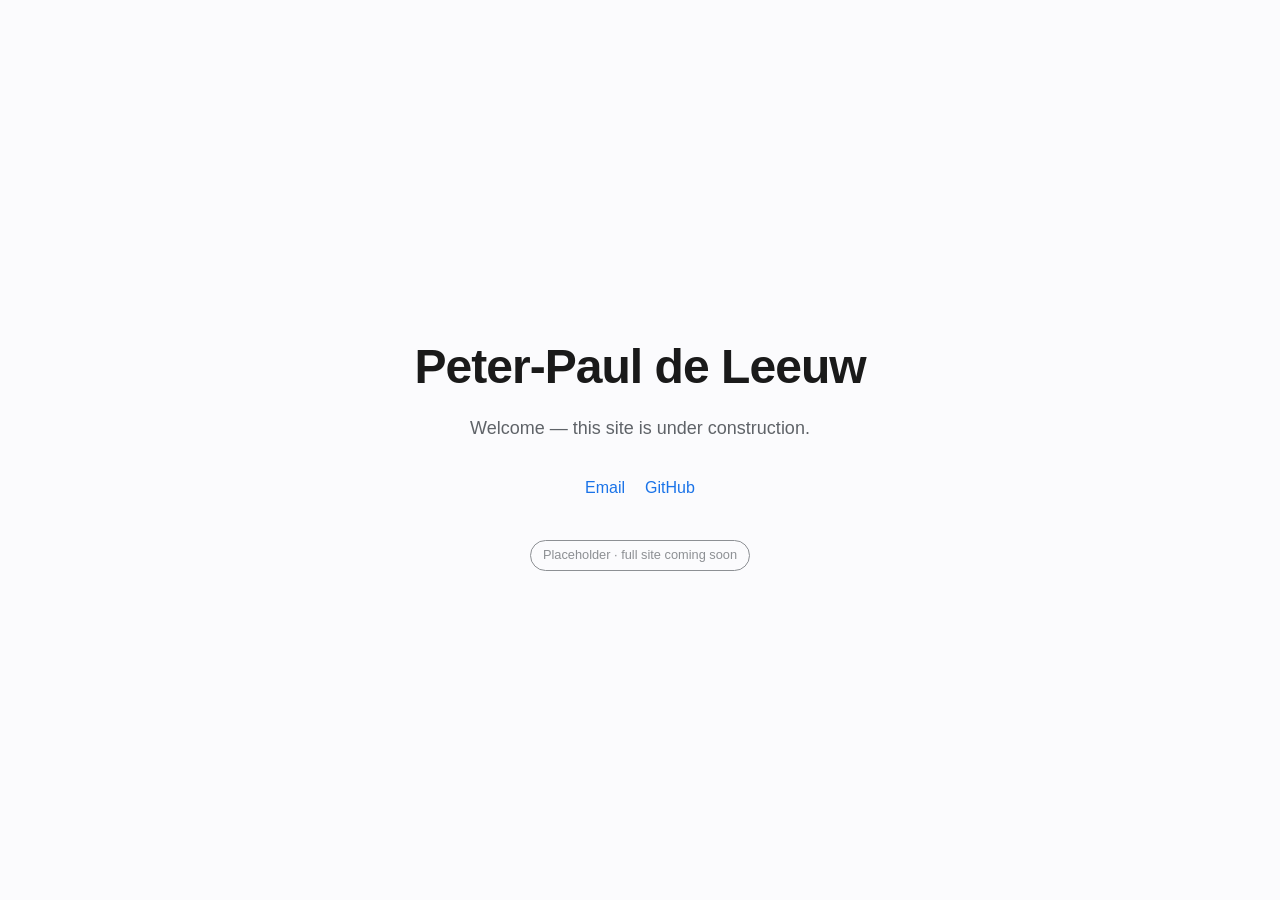
==== index.html @ c20a7e7c "Scaffold GitHub Pages site for ppdeleeuw.com Add placeholder landing page, CNAME for the custom doma" ====
<!doctype html>
<html lang="en">
<head>
  <meta charset="utf-8">
  <meta name="viewport" content="width=device-width, initial-scale=1">
  <title>Peter-Paul de Leeuw</title>
  <meta name="description" content="Personal website of Peter-Paul de Leeuw.">
  <style>
    :root {
      --bg: #0f1115;
      --fg: #e8eaed;
      --muted: #9aa0a6;
      --accent: #6ea8fe;
    }
    @media (prefers-color-scheme: light) {
      :root { --bg: #fbfbfd; --fg: #1a1a1a; --muted: #5f6368; --accent: #1a73e8; }
    }
    * { box-sizing: border-box; }
    html, body { height: 100%; }
    body {
      margin: 0;
      font-family: -apple-system, BlinkMacSystemFont, "Segoe UI", Roboto, Helvetica, Arial, sans-serif;
      background: var(--bg);
      color: var(--fg);
      display: flex;
      align-items: center;
      justify-content: center;
      min-height: 100vh;
      line-height: 1.6;
    }
    main {
      max-width: 40rem;
      padding: 2rem;
      text-align: center;
    }
    h1 { font-size: clamp(2rem, 6vw, 3rem); margin: 0 0 0.5rem; letter-spacing: -0.02em; }
    p.tagline { color: var(--muted); font-size: 1.125rem; margin: 0 0 2rem; }
    nav { display: flex; gap: 1.25rem; justify-content: center; flex-wrap: wrap; }
    nav a { color: var(--accent); text-decoration: none; font-weight: 500; }
    nav a:hover { text-decoration: underline; }
    .badge {
      display: inline-block; margin-top: 2.5rem; font-size: 0.8rem;
      color: var(--muted); border: 1px solid var(--muted); border-radius: 999px;
      padding: 0.25rem 0.75rem; opacity: 0.7;
    }
  </style>
</head>
<body>
  <main>
    <h1>Peter-Paul de Leeuw</h1>
    <p class="tagline">Welcome — this site is under construction.</p>
    <nav>
      <a href="mailto:peterpaul.deleeuw@gmail.com">Email</a>
      <a href="https://github.com/ppleeuw">GitHub</a>
    </nav>
    <div class="badge">Placeholder &middot; full site coming soon</div>
  </main>
</body>
</html>
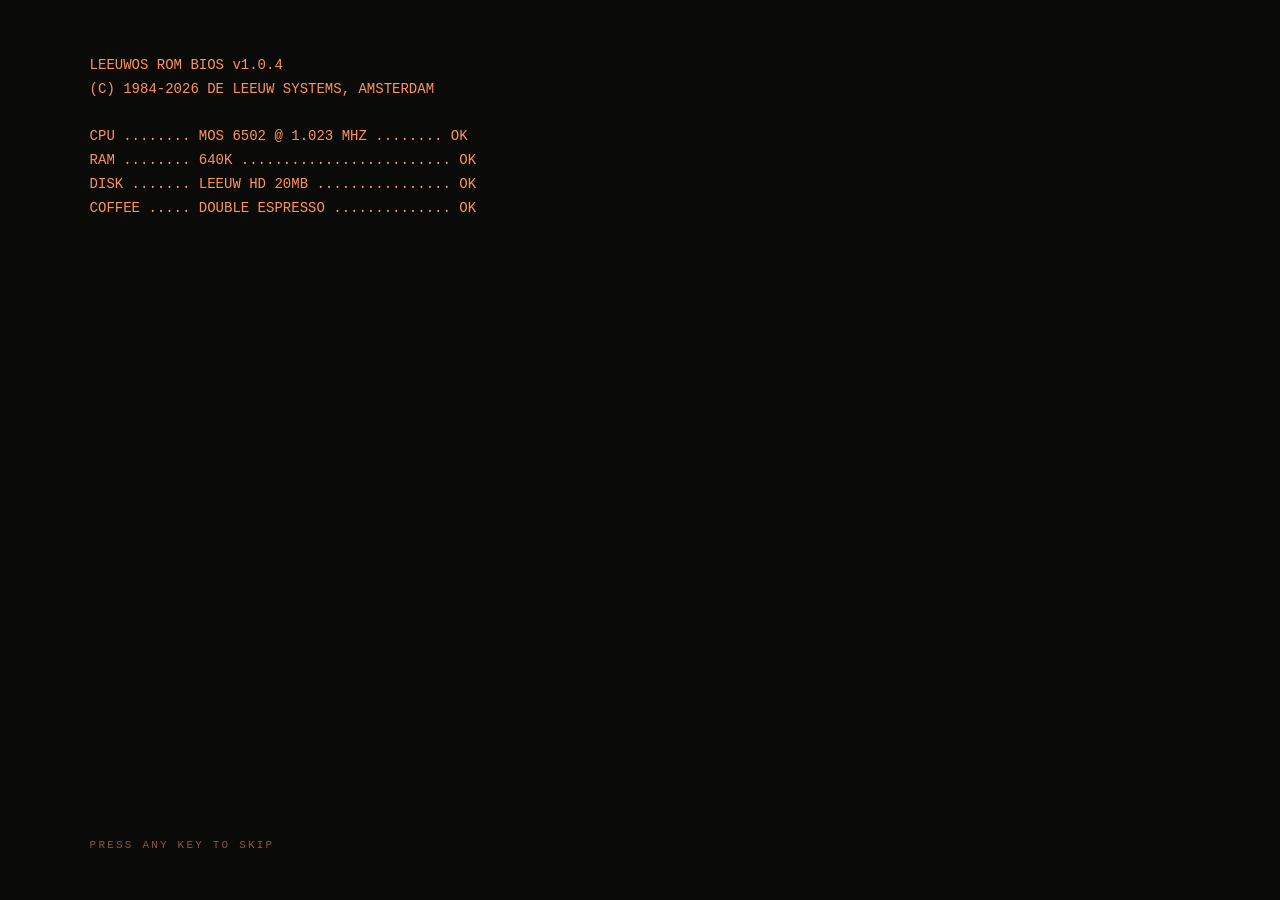
==== commit bede5ed4: "Build LeeuwOS: the website as a tiny 1980s operating system Replace the placeholder page with a full" ====
--- a/index.html
+++ b/index.html
@@ -3,57 +3,383 @@
 <head>
   <meta charset="utf-8">
   <meta name="viewport" content="width=device-width, initial-scale=1">
-  <title>Peter-Paul de Leeuw</title>
-  <meta name="description" content="Personal website of Peter-Paul de Leeuw.">
-  <style>
-    :root {
-      --bg: #0f1115;
-      --fg: #e8eaed;
-      --muted: #9aa0a6;
-      --accent: #6ea8fe;
-    }
-    @media (prefers-color-scheme: light) {
-      :root { --bg: #fbfbfd; --fg: #1a1a1a; --muted: #5f6368; --accent: #1a73e8; }
-    }
-    * { box-sizing: border-box; }
-    html, body { height: 100%; }
-    body {
-      margin: 0;
-      font-family: -apple-system, BlinkMacSystemFont, "Segoe UI", Roboto, Helvetica, Arial, sans-serif;
-      background: var(--bg);
-      color: var(--fg);
-      display: flex;
-      align-items: center;
-      justify-content: center;
-      min-height: 100vh;
-      line-height: 1.6;
-    }
-    main {
-      max-width: 40rem;
-      padding: 2rem;
-      text-align: center;
-    }
-    h1 { font-size: clamp(2rem, 6vw, 3rem); margin: 0 0 0.5rem; letter-spacing: -0.02em; }
-    p.tagline { color: var(--muted); font-size: 1.125rem; margin: 0 0 2rem; }
-    nav { display: flex; gap: 1.25rem; justify-content: center; flex-wrap: wrap; }
-    nav a { color: var(--accent); text-decoration: none; font-weight: 500; }
-    nav a:hover { text-decoration: underline; }
-    .badge {
-      display: inline-block; margin-top: 2.5rem; font-size: 0.8rem;
-      color: var(--muted); border: 1px solid var(--muted); border-radius: 999px;
-      padding: 0.25rem 0.75rem; opacity: 0.7;
-    }
-  </style>
+  <title>Peter-Paul de Leeuw — LeeuwOS</title>
+  <meta name="description" content="Founder (Amberscript, Blue Health, Heritage View Capital) working on generative AI in the enterprise. Boot LeeuwOS, click around. Do not open CONFIDENTIAL.">
+  <link rel="canonical" href="https://ppdeleeuw.com/">
+  <meta property="og:type" content="website">
+  <meta property="og:title" content="Peter-Paul de Leeuw — LeeuwOS">
+  <meta property="og:description" content="A very small operating system about a founder who believes AI will change how we work and live. Do not open CONFIDENTIAL.">
+  <meta property="og:url" content="https://ppdeleeuw.com/">
+  <meta property="og:image" content="https://ppdeleeuw.com/assets/og.png">
+  <meta name="twitter:card" content="summary_large_image">
+  <link rel="icon" href='data:image/svg+xml,<svg xmlns="http://www.w3.org/2000/svg" viewBox="0 0 16 16"><rect x="2" y="2" width="12" height="12" fill="%23FF4F00"/><rect x="2" y="2" width="2" height="2" fill="%23F2EEE3"/><rect x="12" y="2" width="2" height="2" fill="%23F2EEE3"/><rect x="4" y="4" width="8" height="8" fill="%23FFB38A"/><rect x="6" y="6" width="1" height="2" fill="%2316130E"/><rect x="9" y="6" width="1" height="2" fill="%2316130E"/><rect x="7" y="9" width="2" height="1" fill="%2316130E"/><rect x="6" y="10" width="4" height="1" fill="%2316130E"/></svg>'>
+  <link rel="stylesheet" href="assets/style.css">
 </head>
 <body>
-  <main>
-    <h1>Peter-Paul de Leeuw</h1>
-    <p class="tagline">Welcome — this site is under construction.</p>
-    <nav>
-      <a href="mailto:peterpaul.deleeuw@gmail.com">Email</a>
-      <a href="https://github.com/ppleeuw">GitHub</a>
+
+  <!-- Pixel icon sprite -->
+  <svg id="sprite" xmlns="http://www.w3.org/2000/svg" style="display:none">
+    <symbol id="i-folder" viewBox="0 0 16 16">
+      <rect x="1.5" y="2.5" width="6" height="3" fill="var(--paper)" stroke="currentColor"/>
+      <rect x="1.5" y="4.5" width="13" height="9" fill="var(--paper)" stroke="currentColor"/>
+      <line x1="1.5" y1="6.5" x2="14.5" y2="6.5" stroke="currentColor"/>
+    </symbol>
+    <symbol id="i-folder-lock" viewBox="0 0 16 16">
+      <rect x="1.5" y="2.5" width="6" height="3" fill="var(--paper)" stroke="currentColor"/>
+      <rect x="1.5" y="4.5" width="13" height="9" fill="var(--paper)" stroke="currentColor"/>
+      <line x1="1.5" y1="6.5" x2="14.5" y2="6.5" stroke="currentColor"/>
+      <rect x="6.5" y="8.5" width="5" height="4" fill="var(--accent)" stroke="currentColor"/>
+      <path d="M7.5 8.5v-1a1.5 1.5 0 0 1 3 0v1" fill="none" stroke="currentColor"/>
+    </symbol>
+    <symbol id="i-doc" viewBox="0 0 16 16">
+      <path d="M3.5 1.5h7l3 3v10h-10z" fill="var(--paper)" stroke="currentColor"/>
+      <path d="M10.5 1.5v3h3" fill="none" stroke="currentColor"/>
+      <line x1="5.5" y1="7.5" x2="11.5" y2="7.5" stroke="currentColor"/>
+      <line x1="5.5" y1="9.5" x2="11.5" y2="9.5" stroke="currentColor"/>
+      <line x1="5.5" y1="11.5" x2="9.5" y2="11.5" stroke="currentColor"/>
+    </symbol>
+    <symbol id="i-mail" viewBox="0 0 16 16">
+      <rect x="1.5" y="3.5" width="13" height="9" fill="var(--paper)" stroke="currentColor"/>
+      <path d="M1.5 3.5 8 9l6.5-5.5" fill="none" stroke="currentColor"/>
+    </symbol>
+    <symbol id="i-trash" viewBox="0 0 16 16">
+      <rect x="6.5" y="1.5" width="3" height="1" fill="none" stroke="currentColor"/>
+      <line x1="2.5" y1="3.5" x2="13.5" y2="3.5" stroke="currentColor"/>
+      <path d="M3.5 3.5h9l-1 11h-7z" fill="var(--paper)" stroke="currentColor"/>
+      <line x1="6" y1="6" x2="6.4" y2="12" stroke="currentColor"/>
+      <line x1="8" y1="6" x2="8" y2="12" stroke="currentColor"/>
+      <line x1="10" y1="6" x2="9.6" y2="12" stroke="currentColor"/>
+    </symbol>
+    <symbol id="i-mac" viewBox="0 0 16 16">
+      <rect x="2.5" y="1.5" width="11" height="11" fill="var(--paper)" stroke="currentColor"/>
+      <rect x="4.5" y="3.5" width="7" height="5" fill="var(--paper)" stroke="currentColor"/>
+      <line x1="4.5" y1="10.5" x2="7.5" y2="10.5" stroke="currentColor"/>
+      <rect x="5.5" y="12.5" width="5" height="2" fill="var(--paper)" stroke="currentColor"/>
+    </symbol>
+    <symbol id="i-lion" viewBox="0 0 16 16">
+      <rect x="2" y="2" width="12" height="12" fill="var(--accent)"/>
+      <rect x="2" y="2" width="2" height="2" fill="var(--cream)"/>
+      <rect x="12" y="2" width="2" height="2" fill="var(--cream)"/>
+      <rect x="2" y="12" width="2" height="2" fill="var(--cream)"/>
+      <rect x="12" y="12" width="2" height="2" fill="var(--cream)"/>
+      <rect x="4" y="4" width="8" height="8" fill="#FFB38A"/>
+      <rect x="6" y="6" width="1" height="2" fill="var(--ink)"/>
+      <rect x="9" y="6" width="1" height="2" fill="var(--ink)"/>
+      <rect x="7" y="9" width="2" height="1" fill="var(--ink)"/>
+      <rect x="6" y="10" width="4" height="1" fill="var(--ink)"/>
+    </symbol>
+    <symbol id="i-warn" viewBox="0 0 16 16">
+      <path d="M8 1.5 15 14.5H1z" fill="var(--paper)" stroke="currentColor"/>
+      <rect x="7.25" y="6" width="1.5" height="4" fill="currentColor"/>
+      <rect x="7.25" y="11.5" width="1.5" height="1.5" fill="currentColor"/>
+    </symbol>
+  </svg>
+
+  <!-- Boot screen -->
+  <div id="boot" aria-hidden="true">
+    <pre id="boot-text"></pre>
+    <p id="boot-skip">PRESS ANY KEY TO SKIP</p>
+  </div>
+
+  <!-- Menu bar -->
+  <header id="menubar">
+    <nav class="menus" aria-label="System menus">
+      <div class="menu">
+        <button class="menu__btn menu__btn--logo" aria-haspopup="true" aria-expanded="false">
+          <svg class="pix" width="18" height="18" aria-hidden="true"><use href="#i-lion"/></svg>
+          <span class="sr-only">LeeuwOS menu</span>
+        </button>
+        <ul class="menu__list" role="menu">
+          <li><button role="menuitem" data-open="win-about">About LeeuwOS&hellip;</button></li>
+          <li><a role="menuitem" href="https://github.com/ppleeuw/ppdeleeuw" target="_blank" rel="noopener">View Source (GitHub)</a></li>
+          <li class="menu__rule" role="separator"></li>
+          <li><button role="menuitem" data-action="restart">Restart</button></li>
+        </ul>
+      </div>
+      <div class="menu menu--desktop-only">
+        <button class="menu__btn" aria-haspopup="true" aria-expanded="false">File</button>
+        <ul class="menu__list" role="menu">
+          <li><button role="menuitem" data-open="win-readme">Open README.TXT</button></li>
+          <li><button role="menuitem" data-open="win-career">Open CAREER.DOC</button></li>
+          <li><button role="menuitem" data-open="win-built">Open THINGS I BUILT</button></li>
+          <li><button role="menuitem" data-open="win-agi">Open AGI</button></li>
+          <li><button role="menuitem" data-open="win-contact">Open CONTACT</button></li>
+          <li><button role="menuitem" data-open="win-confidential">Open CONFIDENTIAL&hellip;</button></li>
+          <li class="menu__rule" role="separator"></li>
+          <li><button role="menuitem" data-action="close-front">Close Front Window</button></li>
+        </ul>
+      </div>
+      <div class="menu menu--desktop-only">
+        <button class="menu__btn" aria-haspopup="true" aria-expanded="false">View</button>
+        <ul class="menu__list" role="menu">
+          <li><button role="menuitem" data-action="cleanup">Clean Up Icons</button></li>
+          <li><button role="menuitem" data-action="scanlines">Toggle Scanlines</button></li>
+        </ul>
+      </div>
+      <div class="menu menu--desktop-only">
+        <button class="menu__btn" aria-haspopup="true" aria-expanded="false">Special</button>
+        <ul class="menu__list" role="menu">
+          <li><button role="menuitem" data-action="trash">Empty Trash&hellip;</button></li>
+          <li><a role="menuitem" href="https://www.youtube.com/watch?v=dQw4w9WgXcQ" target="_blank" rel="noopener">Do Not Click</a></li>
+        </ul>
+      </div>
     </nav>
-    <div class="badge">Placeholder &middot; full site coming soon</div>
+    <div id="menubar-right">
+      <span id="clock" aria-label="Clock">--:--</span>
+    </div>
+  </header>
+
+  <!-- Desktop -->
+  <main id="desktop">
+
+    <!-- Icons -->
+    <button class="icon" id="icon-readme" data-open="win-readme">
+      <svg class="pix" aria-hidden="true"><use href="#i-doc"/></svg>
+      <span class="icon__label">README.TXT</span>
+    </button>
+    <button class="icon" id="icon-career" data-open="win-career">
+      <svg class="pix" aria-hidden="true"><use href="#i-doc"/></svg>
+      <span class="icon__label">CAREER.DOC</span>
+    </button>
+    <button class="icon" id="icon-agi" data-open="win-agi">
+      <svg class="pix" aria-hidden="true"><use href="#i-folder"/></svg>
+      <span class="icon__label">AGI</span>
+    </button>
+    <button class="icon" id="icon-built" data-open="win-built">
+      <svg class="pix" aria-hidden="true"><use href="#i-folder"/></svg>
+      <span class="icon__label">THINGS I BUILT</span>
+    </button>
+    <button class="icon" id="icon-contact" data-open="win-contact">
+      <svg class="pix" aria-hidden="true"><use href="#i-mail"/></svg>
+      <span class="icon__label">CONTACT</span>
+    </button>
+    <button class="icon icon--classified" id="icon-confidential" data-open="win-confidential">
+      <svg class="pix" aria-hidden="true"><use href="#i-folder-lock"/></svg>
+      <span class="icon__label">CONFIDENTIAL</span>
+    </button>
+    <button class="icon" id="icon-trash" data-action="trash">
+      <svg class="pix" aria-hidden="true"><use href="#i-trash"/></svg>
+      <span class="icon__label">TRASH</span>
+    </button>
+
+    <!-- README window -->
+    <section class="window" id="win-readme" style="--w:560px" role="dialog" aria-labelledby="t-readme" hidden>
+      <header class="window__bar">
+        <button class="window__close" aria-label="Close README"></button>
+        <h2 class="window__title" id="t-readme">README.TXT</h2>
+      </header>
+      <div class="window__body doc">
+        <p class="doc__hello">HELLO.</p>
+        <p>I&rsquo;m Peter-Paul de Leeuw. I start things and build them: companies, products, and lately, ways for large organisations to actually use generative&nbsp;AI.</p>
+        <p>I believe AI will fundamentally change how we work and live. Not in the keynote way &mdash; in the quiet, practical way, where the tools get better every month until one day the work itself is different. Most organisations aren&rsquo;t ready for that. Helping them get ready is what I do: I listen to customers, understand what the models can and can&rsquo;t do, and turn both into decisions, launches and growth that hold up after I&rsquo;ve left the room.</p>
+        <p>Offline I 3D-print things nobody asked for and play water polo, which is best described as drowning with rules.</p>
+        <div class="doc__nav">
+          <p class="doc__navtitle">WHERE TO CLICK</p>
+          <ul>
+            <li><button class="linklike" data-open="win-career">CAREER.DOC</button> &mdash; the long version</li>
+            <li><button class="linklike" data-open="win-built">THINGS I BUILT</button> &mdash; five shortcuts, all real</li>
+            <li><button class="linklike" data-open="win-agi">AGI</button> &mdash; required reading</li>
+            <li><button class="linklike" data-open="win-contact">CONTACT</button> &mdash; say hello</li>
+            <li><button class="linklike" data-open="win-confidential">CONFIDENTIAL</button> &mdash; do not open</li>
+          </ul>
+        </div>
+      </div>
+    </section>
+
+    <!-- CAREER window -->
+    <section class="window" id="win-career" style="--w:660px" role="dialog" aria-labelledby="t-career" hidden>
+      <header class="window__bar">
+        <button class="window__close" aria-label="Close CAREER"></button>
+        <h2 class="window__title" id="t-career">CAREER.DOC</h2>
+      </header>
+      <div class="window__body doc">
+        <p class="doc__kicker">THE LONG VERSION</p>
+
+        <h3 class="doc__h">NOW</h3>
+        <p>After seven years of building Amberscript I handed over the keys in November&nbsp;2024. Since then I&rsquo;ve been doing the thing I kept telling our customers to do: taking generative AI seriously. I work with enterprises that want to get from &ldquo;we should do something with AI&rdquo; to shipped products and changed ways of working &mdash; and I&rsquo;m open to doing that inside a frontier lab.</p>
+
+        <h3 class="doc__h">2017&ndash;2024 &middot; AMBERSCRIPT &mdash; CO-FOUNDER &amp; CEO</h3>
+        <p>During my MBA I fell for speech recognition: the models were getting good, and few people in Europe were turning them into products you could actually use. So we did. Amberscript turns audio and video into text and subtitles &mdash; AI first, human editors where it matters. We grew from two founders and a microphone into an international team serving universities, broadcasters, governments and enterprises across Europe. Seven years of hiring, shipping, pricing, breaking, fixing and scaling. The best education I ever paid for with sleep.</p>
+
+        <h3 class="doc__h">ALSO BUILT ALONG THE WAY</h3>
+        <p><strong>Amberscript Notes</strong> &mdash; an AI meeting assistant that records, transcribes and summarises your meetings.<br>
+        <strong>Blue Health</strong> &mdash; a 360&deg; preventive health check in Amsterdam: one hour, ECG to bloodwork, doctor included.<br>
+        <strong>Heritage View Capital</strong> &mdash; a fund with one job: buy one great Dutch company and run it well for the long term.</p>
+
+        <h3 class="doc__h">2011&ndash;2016 &middot; ACCENTURE &mdash; STRATEGY CONSULTANT</h3>
+        <p>Five years advising large corporations through big technology changes. This is where I learned structured thinking &mdash; and that slides don&rsquo;t ship.</p>
+
+        <h3 class="doc__h">EDUCATION</h3>
+        <p>INSEAD &mdash; MBA (2016&ndash;2017)<br>
+        Erasmus University Rotterdam &mdash; MSc (2009&ndash;2011)<br>
+        Utrecht University &mdash; BSc (2005&ndash;2009)</p>
+
+        <h3 class="doc__h">SYSTEM SPECIFICATIONS</h3>
+        <pre class="doc__spec">LOCATION ..... Amsterdam, NL
+LANGUAGES .... Dutch, English
+INTERESTS .... how organisations actually adopt AI
+HOBBIES ...... 3D printing, water polo</pre>
+      </div>
+    </section>
+
+    <!-- AGI folder -->
+    <section class="window" id="win-agi" style="--w:600px" role="dialog" aria-labelledby="t-agi" hidden>
+      <header class="window__bar">
+        <button class="window__close" aria-label="Close AGI folder"></button>
+        <h2 class="window__title" id="t-agi">AGI</h2>
+      </header>
+      <div class="window__body folder">
+        <p class="folder__hint">REQUIRED READING &mdash; double-click nothing, single click everything</p>
+        <div class="filegrid">
+          <a class="file" href="https://arxiv.org/abs/1706.03762" target="_blank" rel="noopener" title="Vaswani et al., 2017 · arXiv:1706.03762">
+            <svg class="pix" aria-hidden="true"><use href="#i-doc"/></svg>
+            <span class="file__label">Attention Is All You Need</span>
+          </a>
+          <a class="file" href="https://arxiv.org/abs/2005.14165" target="_blank" rel="noopener" title="Brown et al., 2020 · arXiv:2005.14165">
+            <svg class="pix" aria-hidden="true"><use href="#i-doc"/></svg>
+            <span class="file__label">Language Models Are Few-Shot Learners</span>
+          </a>
+          <a class="file" href="https://arxiv.org/abs/2001.08361" target="_blank" rel="noopener" title="Kaplan et al., 2020 · arXiv:2001.08361">
+            <svg class="pix" aria-hidden="true"><use href="#i-doc"/></svg>
+            <span class="file__label">Scaling Laws for Neural Language Models</span>
+          </a>
+          <a class="file" href="https://arxiv.org/abs/2203.15556" target="_blank" rel="noopener" title="Hoffmann et al., 2022 · arXiv:2203.15556">
+            <svg class="pix" aria-hidden="true"><use href="#i-doc"/></svg>
+            <span class="file__label">Training Compute-Optimal Large Language Models</span>
+          </a>
+          <a class="file" href="https://arxiv.org/abs/2203.02155" target="_blank" rel="noopener" title="Ouyang et al., 2022 · arXiv:2203.02155">
+            <svg class="pix" aria-hidden="true"><use href="#i-doc"/></svg>
+            <span class="file__label">Training Language Models to Follow Instructions with Human Feedback</span>
+          </a>
+          <a class="file" href="https://arxiv.org/abs/2205.14135" target="_blank" rel="noopener" title="Dao et al., 2022 · arXiv:2205.14135">
+            <svg class="pix" aria-hidden="true"><use href="#i-doc"/></svg>
+            <span class="file__label">FlashAttention: Fast and Memory-Efficient Exact Attention with IO-Awareness</span>
+          </a>
+        </div>
+      </div>
+      <footer class="window__status">6 items &middot; a few trillion tokens later</footer>
+    </section>
+
+    <!-- THINGS I BUILT folder -->
+    <section class="window" id="win-built" style="--w:660px" role="dialog" aria-labelledby="t-built" hidden>
+      <header class="window__bar">
+        <button class="window__close" aria-label="Close THINGS I BUILT folder"></button>
+        <h2 class="window__title" id="t-built">THINGS I BUILT</h2>
+      </header>
+      <div class="window__body folder">
+        <div class="filelist" role="list">
+          <div class="filelist__head" aria-hidden="true">
+            <span>NAME</span><span>KIND</span><span>NOTES</span>
+          </div>
+          <a class="filerow" role="listitem" href="https://www.amberscript.com" target="_blank" rel="noopener">
+            <span class="filerow__name"><svg class="pix" aria-hidden="true"><use href="#i-doc"/></svg>AMBERSCRIPT.HTML</span>
+            <span class="filerow__kind">COMPANY</span>
+            <span class="filerow__notes">AI speech-to-text: turns audio &amp; video into text and subtitles. Co-founded it in 2017, led it for seven years.</span>
+          </a>
+          <a class="filerow" role="listitem" href="https://notes.amberscript.com/" target="_blank" rel="noopener">
+            <span class="filerow__name"><svg class="pix" aria-hidden="true"><use href="#i-doc"/></svg>NOTES.HTML</span>
+            <span class="filerow__kind">PRODUCT</span>
+            <span class="filerow__notes">AI meeting assistant: records, transcribes and summarises meetings so you can actually attend them.</span>
+          </a>
+          <a class="filerow" role="listitem" href="https://voltnederland.org/" target="_blank" rel="noopener">
+            <span class="filerow__name"><svg class="pix" aria-hidden="true"><use href="#i-doc"/></svg>VOLT.HTML</span>
+            <span class="filerow__kind">MOVEMENT</span>
+            <span class="filerow__notes">Volt Nederland &mdash; the Dutch chapter of the pan-European political movement.</span>
+          </a>
+          <a class="filerow" role="listitem" href="https://bluehealth.co/" target="_blank" rel="noopener">
+            <span class="filerow__name"><svg class="pix" aria-hidden="true"><use href="#i-doc"/></svg>BLUEHEALTH.HTML</span>
+            <span class="filerow__kind">COMPANY</span>
+            <span class="filerow__notes">360&deg; preventive health check in Amsterdam: one hour, ECG to bloodwork, results with a doctor the same visit.</span>
+          </a>
+          <a class="filerow" role="listitem" href="https://www.heritageviewcapital.com/" target="_blank" rel="noopener">
+            <span class="filerow__name"><svg class="pix" aria-hidden="true"><use href="#i-doc"/></svg>HERITAGEVIEW.HTML</span>
+            <span class="filerow__kind">FUND</span>
+            <span class="filerow__notes">Heritage View Capital: acquires and operates one great Dutch company for the long term.</span>
+          </a>
+        </div>
+      </div>
+      <footer class="window__status">5 items &middot; all real &middot; click to verify</footer>
+    </section>
+
+    <!-- CONTACT window -->
+    <section class="window" id="win-contact" style="--w:500px" role="dialog" aria-labelledby="t-contact" hidden>
+      <header class="window__bar">
+        <button class="window__close" aria-label="Close CONTACT"></button>
+        <h2 class="window__title" id="t-contact">CONTACT</h2>
+      </header>
+      <div class="window__body doc">
+        <pre class="doc__spec">STATUS ... open to conversations
+NOW ...... independent &mdash; generative AI in the enterprise
+NEXT ..... the right seat at a frontier AI lab</pre>
+        <ul class="contactlist">
+          <li><span class="contactlist__k">EMAIL</span><a href="mailto:peterpaul.deleeuw@gmail.com">peterpaul.deleeuw@gmail.com</a></li>
+          <li><span class="contactlist__k">LINKEDIN</span><a href="https://www.linkedin.com/in/peterpaul-deleeuw/" target="_blank" rel="noopener">/in/peterpaul-deleeuw</a></li>
+          <li><span class="contactlist__k">GITHUB</span><a href="https://github.com/ppleeuw" target="_blank" rel="noopener">/ppleeuw</a></li>
+        </ul>
+      </div>
+    </section>
+
+    <!-- CONFIDENTIAL folder -->
+    <section class="window" id="win-confidential" style="--w:440px" role="dialog" aria-labelledby="t-conf" hidden>
+      <header class="window__bar window__bar--danger">
+        <button class="window__close" aria-label="Close CONFIDENTIAL folder"></button>
+        <h2 class="window__title" id="t-conf">CONFIDENTIAL</h2>
+      </header>
+      <div class="window__body folder">
+        <p class="classified-banner">CLASSIFIED &mdash; AUTHORIZED PERSONNEL ONLY</p>
+        <div class="filegrid filegrid--single">
+          <button class="file file--danger" id="file-donotopen">
+            <svg class="pix" aria-hidden="true"><use href="#i-doc"/></svg>
+            <span class="file__label">DO_NOT_OPEN.TXT</span>
+          </button>
+        </div>
+      </div>
+      <footer class="window__status">1 item &middot; seriously, don&rsquo;t</footer>
+    </section>
+
+    <!-- ABOUT window -->
+    <section class="window" id="win-about" style="--w:480px" role="dialog" aria-labelledby="t-about" hidden>
+      <header class="window__bar">
+        <button class="window__close" aria-label="Close About"></button>
+        <h2 class="window__title" id="t-about">About LeeuwOS</h2>
+      </header>
+      <div class="window__body doc doc--center">
+        <svg class="pix pix--big" aria-hidden="true"><use href="#i-lion"/></svg>
+        <p><strong>LeeuwOS 1.0 &ldquo;Water Polo&rdquo;</strong><br>a small tribute to the machines of the 1980s</p>
+        <p>Handmade with HTML, CSS and vanilla JavaScript.<br>No frameworks. No build step. No trackers. No cookies.<br>Zero dependencies &mdash; view source, it&rsquo;s all there.</p>
+        <pre class="doc__spec doc__spec--center">HARDWARE ... your browser
+MEMORY ..... 640K (ought to be enough)
+HOSTING .... GitHub Pages</pre>
+        <p>&copy; 2026 Peter-Paul de Leeuw &middot; <a href="https://github.com/ppleeuw/ppdeleeuw" target="_blank" rel="noopener">source</a></p>
+      </div>
+    </section>
+
   </main>
+
+  <!-- Ticker -->
+  <footer id="ticker" aria-hidden="true">
+    <div class="ticker__inner">
+      <span class="ticker__chunk">PETER-PAUL DE LEEUW &#10022; AMSTERDAM &#10022; OPEN TO: APPLIED GENERATIVE AI IN THE ENTERPRISE &#10022; FREELANCE OR THE RIGHT FULL-TIME SEAT &#10022; EMAIL: PETERPAUL.DELEEUW&#64;GMAIL.COM &#10022; NO FRAMEWORKS WERE USED ON THIS SITE &#10022; DO NOT OPEN CONFIDENTIAL &#10022;&nbsp;</span>
+      <span class="ticker__chunk">PETER-PAUL DE LEEUW &#10022; AMSTERDAM &#10022; OPEN TO: APPLIED GENERATIVE AI IN THE ENTERPRISE &#10022; FREELANCE OR THE RIGHT FULL-TIME SEAT &#10022; EMAIL: PETERPAUL.DELEEUW&#64;GMAIL.COM &#10022; NO FRAMEWORKS WERE USED ON THIS SITE &#10022; DO NOT OPEN CONFIDENTIAL &#10022;&nbsp;</span>
+    </div>
+  </footer>
+
+  <!-- Scanlines overlay (toggle via View menu) -->
+  <div id="scanlines" aria-hidden="true" hidden></div>
+
+  <!-- Dialog root -->
+  <div id="dialog-root"></div>
+
+  <noscript>
+    <div class="noscript">
+      <h1>Peter-Paul de Leeuw</h1>
+      <p>This site is a tiny 1980s operating system and needs JavaScript to boot. The short version:
+        founder (Amberscript, Blue Health, Heritage View Capital), now working on generative AI in the enterprise.
+        <a href="mailto:peterpaul.deleeuw@gmail.com">Email me</a> or find me on
+        <a href="https://www.linkedin.com/in/peterpaul-deleeuw/">LinkedIn</a>.</p>
+    </div>
+  </noscript>
+
+  <script src="assets/app.js"></script>
 </body>
 </html>
--- a/assets/style.css
+++ b/assets/style.css
@@ -0,0 +1,459 @@
+/* ============================================================
+   LeeuwOS — a small 1980s operating system
+   Palette: warm cream, near-black ink, signal orange.
+   No frameworks, no build step. Just this file.
+   ============================================================ */
+
+:root {
+  --cream: #F2EEE3;
+  --paper: #FBF8F0;
+  --ink: #16130E;
+  --accent: #FF4F00;
+  --accent-soft: #FFD9C7;
+  --muted: #7A7365;
+  --bar-h: 34px;
+  --ticker-h: 30px;
+  --border: 2px solid var(--ink);
+  --shadow: 6px 6px 0 var(--ink);
+  --font-ui: "Geneva", "Verdana", "Tahoma", "DejaVu Sans", sans-serif;
+  --font-mono: ui-monospace, "SF Mono", "Menlo", "Consolas", "Liberation Mono", monospace;
+}
+
+* { box-sizing: border-box; margin: 0; padding: 0; }
+
+html { height: 100%; }
+
+body {
+  height: 100%;
+  font-family: var(--font-ui);
+  font-size: 13px;
+  color: var(--ink);
+  background-color: var(--cream);
+  background-image: radial-gradient(rgba(22, 19, 14, 0.16) 1px, transparent 1.2px);
+  background-size: 26px 26px;
+  overflow: hidden;
+}
+
+::selection { background: var(--ink); color: var(--cream); }
+
+.sr-only {
+  position: absolute; width: 1px; height: 1px;
+  overflow: hidden; clip: rect(0 0 0 0); white-space: nowrap;
+}
+
+button { font: inherit; color: inherit; background: none; border: none; cursor: pointer; }
+a { color: inherit; }
+
+:focus-visible { outline: 2px dashed var(--ink); outline-offset: 2px; }
+
+/* ---------- Boot screen ---------- */
+
+#boot {
+  position: fixed; inset: 0; z-index: 1000;
+  background: #0A0A08; color: #FF9457;
+  font-family: var(--font-mono); font-size: 14px; line-height: 1.7;
+  padding: 6vh 7vw; cursor: pointer;
+}
+#boot[hidden] { display: none; }
+#boot-text { font: inherit; white-space: pre-wrap; }
+#boot-skip {
+  position: absolute; bottom: 5vh; left: 7vw;
+  font-size: 11px; letter-spacing: 0.2em; opacity: 0.55;
+  animation: bootblink 1.2s steps(2) infinite;
+}
+@keyframes bootblink { 50% { opacity: 0.1; } }
+
+/* ---------- Menu bar ---------- */
+
+#menubar {
+  position: fixed; top: 0; left: 0; right: 0; z-index: 500;
+  height: var(--bar-h);
+  display: flex; align-items: stretch; justify-content: space-between;
+  background: var(--paper);
+  border-bottom: var(--border);
+  padding: 0 10px;
+  user-select: none;
+}
+.menus { display: flex; align-items: stretch; }
+.menu { position: relative; display: flex; }
+.menu__btn {
+  display: flex; align-items: center; gap: 6px;
+  padding: 0 12px;
+  font-weight: 700; letter-spacing: 0.02em;
+}
+.menu__btn[aria-expanded="true"], .menu__btn:hover { background: var(--ink); color: var(--cream); }
+.menu__btn--logo { padding: 0 8px; }
+.menu__list {
+  display: none;
+  position: absolute; top: 100%; left: 0; z-index: 600;
+  min-width: 220px;
+  list-style: none;
+  background: var(--paper);
+  border: var(--border);
+  box-shadow: 4px 4px 0 var(--ink);
+  padding: 4px 0;
+}
+.menu.is-open .menu__list { display: block; }
+.menu__list button, .menu__list a {
+  display: block; width: 100%; text-align: left;
+  padding: 6px 14px; text-decoration: none;
+}
+.menu__list button:hover, .menu__list a:hover { background: var(--accent); color: var(--paper); }
+.menu__rule { border-top: 1px solid var(--ink); margin: 4px 0; }
+#menubar-right { display: flex; align-items: center; gap: 12px; font-weight: 700; }
+#clock { font-variant-numeric: tabular-nums; }
+
+/* ---------- Desktop ---------- */
+
+#desktop {
+  position: fixed;
+  top: var(--bar-h); bottom: var(--ticker-h); left: 0; right: 0;
+  overflow: hidden;
+}
+
+/* ---------- Icons ---------- */
+
+.pix { width: 44px; height: 44px; color: var(--ink); }
+.pix--big { width: 56px; height: 56px; margin-bottom: 10px; }
+
+.icon {
+  position: absolute;
+  width: 118px;
+  display: flex; flex-direction: column; align-items: center; gap: 5px;
+  padding: 8px 2px;
+  touch-action: none;
+}
+/* Default layout: a tidy column along the right edge, Trash pinned bottom. */
+#icon-readme       { right: 18px; top: 12px; }
+#icon-career       { right: 18px; top: 118px; }
+#icon-agi          { right: 18px; top: 224px; }
+#icon-built        { right: 18px; top: 330px; }
+#icon-contact      { right: 18px; top: 436px; }
+#icon-confidential { right: 18px; top: 542px; }
+#icon-trash        { right: 18px; bottom: 10px; }
+
+.icon__label {
+  font-size: 11px; font-weight: 700; text-align: center; line-height: 1.25;
+  padding: 1px 5px;
+  background: var(--cream);
+  overflow-wrap: normal;
+}
+.icon:hover .icon__label { text-decoration: underline; }
+.icon.is-selected .icon__label { background: var(--ink); color: var(--cream); text-decoration: none; }
+.icon.is-selected .pix { color: var(--accent); }
+.icon--classified .pix { color: var(--ink); }
+
+/* ---------- Windows ---------- */
+
+.window {
+  position: absolute;
+  scroll-margin-top: calc(var(--bar-h) + 10px);
+  width: min(var(--w, 540px), calc(100vw - 40px));
+  max-height: calc(100% - 30px);
+  display: flex; flex-direction: column;
+  background: var(--paper);
+  border: var(--border);
+  box-shadow: var(--shadow);
+}
+.window[hidden] { display: none; }
+
+.window__bar {
+  position: relative;
+  flex: none;
+  display: flex; align-items: center;
+  height: 30px;
+  padding: 0 10px;
+  border-bottom: var(--border);
+  background: var(--paper);
+  cursor: grab;
+  user-select: none;
+}
+.window__bar:active { cursor: grabbing; }
+/* Classic pinstripes appear on the focused window only. */
+.window.is-active .window__bar {
+  background-image: repeating-linear-gradient(
+    to bottom,
+    transparent 0 5px,
+    var(--accent) 5px 7px
+  );
+}
+.window__bar--danger { background: var(--accent-soft); }
+.window.is-active .window__bar--danger {
+  background-image: repeating-linear-gradient(
+    to bottom,
+    var(--accent-soft) 0 5px,
+    var(--accent) 5px 7px
+  );
+}
+.window__title {
+  margin: 0 auto;
+  padding: 0 12px;
+  background: var(--paper);
+  font-size: 12.5px; font-weight: 700; letter-spacing: 0.04em;
+  white-space: nowrap;
+}
+.window__close {
+  position: absolute; left: 10px; top: 50%;
+  translate: 0 -50%;
+  width: 15px; height: 15px;
+  background: var(--paper);
+  border: var(--border);
+  padding: 0;
+}
+.window__close:hover { background: var(--accent); }
+
+.window__body {
+  overflow: auto;
+  padding: 20px 22px;
+}
+.window__status {
+  flex: none;
+  border-top: var(--border);
+  padding: 5px 12px;
+  font-family: var(--font-mono); font-size: 11px;
+  color: var(--muted);
+  background: var(--cream);
+}
+
+/* ---------- Document content ---------- */
+
+.doc { font-family: var(--font-mono); font-size: 13px; line-height: 1.75; }
+.doc p { margin-bottom: 1em; }
+.doc p:last-child { margin-bottom: 0; }
+.doc a { text-decoration-thickness: 2px; text-underline-offset: 3px; }
+.doc a:hover, .linklike:hover { background: var(--accent); color: var(--paper); }
+
+.doc__hello {
+  font-family: var(--font-ui);
+  font-size: 30px; font-weight: 700; letter-spacing: -0.01em;
+}
+.doc__kicker { color: var(--accent); font-weight: 700; letter-spacing: 0.22em; font-size: 11px; }
+.doc__h {
+  font-family: var(--font-ui);
+  font-size: 13px; font-weight: 700; letter-spacing: 0.05em;
+  margin: 1.6em 0 0.5em;
+  padding-top: 0.9em;
+  border-top: 1px solid var(--ink);
+}
+.doc__h:first-of-type { border-top: none; padding-top: 0; }
+.doc__spec {
+  font: inherit; font-size: 12.5px;
+  background: var(--cream);
+  border: 1px solid var(--ink);
+  padding: 12px 14px;
+  overflow-x: auto;
+}
+.doc__spec--center { text-align: left; display: inline-block; }
+.doc--center { text-align: center; }
+
+.doc__nav { margin-top: 1.6em; border-top: 1px solid var(--ink); padding-top: 1em; }
+.doc__navtitle { font-weight: 700; letter-spacing: 0.22em; font-size: 11px; color: var(--accent); }
+.doc__nav ul { list-style: none; }
+.doc__nav li { margin: 3px 0; }
+.linklike {
+  font: inherit; font-weight: 700;
+  text-decoration: underline; text-decoration-thickness: 2px; text-underline-offset: 3px;
+}
+
+/* ---------- Folder windows ---------- */
+
+.folder__hint {
+  font-family: var(--font-mono); font-size: 11px;
+  color: var(--muted);
+  margin-bottom: 16px;
+}
+.filegrid {
+  display: grid;
+  grid-template-columns: repeat(auto-fill, minmax(150px, 1fr));
+  gap: 14px 8px;
+}
+.filegrid--single { grid-template-columns: 170px; justify-content: center; padding: 8px 0 4px; }
+.file {
+  display: flex; flex-direction: column; align-items: center; gap: 6px;
+  padding: 10px 6px;
+  text-align: center;
+  text-decoration: none;
+}
+.file .pix { width: 40px; height: 40px; }
+.file__label {
+  font-size: 11.5px; font-weight: 700; line-height: 1.3;
+  padding: 1px 4px;
+}
+.file:hover .file__label { background: var(--ink); color: var(--cream); }
+.file--danger .pix { color: var(--accent); }
+.file--danger .file__label { color: var(--accent); }
+.file--danger:hover .file__label { background: var(--accent); color: var(--paper); }
+
+.classified-banner {
+  font-family: var(--font-mono); font-size: 11px; font-weight: 700;
+  letter-spacing: 0.14em; text-align: center;
+  color: var(--paper);
+  padding: 7px 10px;
+  margin-bottom: 8px;
+  background: repeating-linear-gradient(
+    -45deg,
+    var(--accent) 0 18px,
+    var(--ink) 18px 36px
+  );
+  text-shadow: 1px 1px 0 var(--ink);
+}
+
+/* File list (THINGS I BUILT) */
+.filelist { font-size: 12.5px; }
+.filelist__head, .filerow {
+  display: grid;
+  grid-template-columns: 190px 86px 1fr;
+  gap: 12px;
+  align-items: center;
+  padding: 9px 8px;
+}
+.filelist__head {
+  font-family: var(--font-mono); font-size: 10.5px; letter-spacing: 0.12em;
+  color: var(--muted);
+  border-bottom: var(--border);
+  padding-bottom: 6px;
+}
+.filerow { text-decoration: none; border-bottom: 1px dotted var(--muted); }
+.filerow:last-child { border-bottom: none; }
+.filerow:hover { background: var(--ink); color: var(--cream); }
+.filerow:hover .pix { color: var(--cream); }
+.filerow__name {
+  display: flex; align-items: center; gap: 8px;
+  font-weight: 700; font-family: var(--font-mono); font-size: 12px;
+}
+.filerow__name .pix { width: 22px; height: 22px; flex: none; }
+.filerow__kind { font-family: var(--font-mono); font-size: 10.5px; letter-spacing: 0.08em; color: var(--accent); }
+.filerow:hover .filerow__kind { color: var(--accent-soft); }
+.filerow__notes { line-height: 1.5; }
+
+/* Contact */
+.contactlist { list-style: none; margin-top: 14px; }
+.contactlist li {
+  display: flex; align-items: baseline; gap: 14px;
+  padding: 8px 0;
+  border-bottom: 1px dotted var(--muted);
+}
+.contactlist li:last-child { border-bottom: none; }
+.contactlist__k {
+  flex: none; width: 82px;
+  font-size: 10.5px; font-weight: 700; letter-spacing: 0.14em;
+  color: var(--accent);
+}
+
+/* ---------- Dialogs ---------- */
+
+.dialog-overlay {
+  position: fixed; inset: 0; z-index: 800;
+  display: flex; align-items: center; justify-content: center;
+  background: rgba(22, 19, 14, 0.18);
+}
+.dialog {
+  width: min(400px, calc(100vw - 48px));
+  background: var(--paper);
+  border: var(--border);
+  box-shadow: var(--shadow);
+  padding: 22px;
+}
+.dialog__row { display: flex; gap: 16px; align-items: flex-start; }
+.dialog__row .pix { flex: none; width: 40px; height: 40px; color: var(--accent); }
+.dialog__text { font-family: var(--font-mono); font-size: 13px; line-height: 1.65; }
+.dialog__buttons { display: flex; justify-content: flex-end; gap: 10px; margin-top: 20px; }
+.btn {
+  font-weight: 700; font-size: 12.5px;
+  padding: 7px 16px;
+  background: var(--paper);
+  border: var(--border);
+  box-shadow: 3px 3px 0 var(--ink);
+}
+.btn:active { translate: 2px 2px; box-shadow: 1px 1px 0 var(--ink); }
+.btn--primary { background: var(--ink); color: var(--cream); }
+.btn--primary:hover { background: var(--accent); }
+.btn:hover { background: var(--accent-soft); }
+.btn--primary:hover { background: var(--accent); color: var(--paper); }
+
+/* ---------- Ticker ---------- */
+
+#ticker {
+  position: fixed; left: 0; right: 0; bottom: 0; z-index: 500;
+  height: var(--ticker-h);
+  display: flex; align-items: center;
+  overflow: hidden;
+  background: var(--ink); color: var(--cream);
+  border-top: 2px solid var(--ink);
+}
+.ticker__inner {
+  display: flex; white-space: nowrap;
+  animation: tick 38s linear infinite;
+}
+#ticker:hover .ticker__inner { animation-play-state: paused; }
+.ticker__chunk {
+  font-family: var(--font-mono); font-size: 11.5px; letter-spacing: 0.14em;
+  padding-left: 0;
+}
+@keyframes tick { to { transform: translateX(-50%); } }
+
+/* ---------- Scanlines ---------- */
+
+#scanlines {
+  position: fixed; inset: 0; z-index: 900;
+  pointer-events: none;
+  background: repeating-linear-gradient(
+    to bottom,
+    rgba(22, 19, 14, 0.09) 0 1px,
+    transparent 1px 3px
+  );
+}
+#scanlines[hidden] { display: none; }
+
+/* ---------- noscript ---------- */
+
+.noscript {
+  position: fixed; inset: 0; z-index: 2000;
+  background: var(--cream);
+  padding: 15vh 10vw;
+  font-family: var(--font-mono); line-height: 1.7;
+}
+.noscript h1 { font-family: var(--font-ui); margin-bottom: 0.6em; }
+
+/* ---------- Reduced motion ---------- */
+
+@media (prefers-reduced-motion: reduce) {
+  .ticker__inner { animation: none; }
+  #boot-skip { animation: none; }
+}
+
+/* ---------- Mobile ---------- */
+
+@media (max-width: 760px) {
+  body { overflow: auto; }
+  .menu--desktop-only { display: none; }
+
+  #desktop {
+    position: static;
+    padding: calc(var(--bar-h) + 10px) 10px calc(var(--ticker-h) + 16px);
+    overflow: visible;
+    min-height: 100vh;
+  }
+
+  .icon {
+    position: static !important;
+    width: calc(33.33% - 6px);
+  }
+  #desktop { display: flex; flex-wrap: wrap; align-items: flex-start; gap: 8px 6px; }
+  .pix { width: 38px; height: 38px; }
+
+  .window {
+    position: static !important;
+    width: 100% !important;
+    max-height: none;
+    order: 10;
+    margin-top: 6px;
+    box-shadow: 4px 4px 0 var(--ink);
+  }
+  .window__bar { cursor: default; }
+  .window__body { max-height: 70vh; }
+
+  .filelist__head { display: none; }
+  .filerow { grid-template-columns: 1fr; gap: 4px; padding: 12px 8px; }
+  .filegrid { grid-template-columns: repeat(2, 1fr); }
+}
